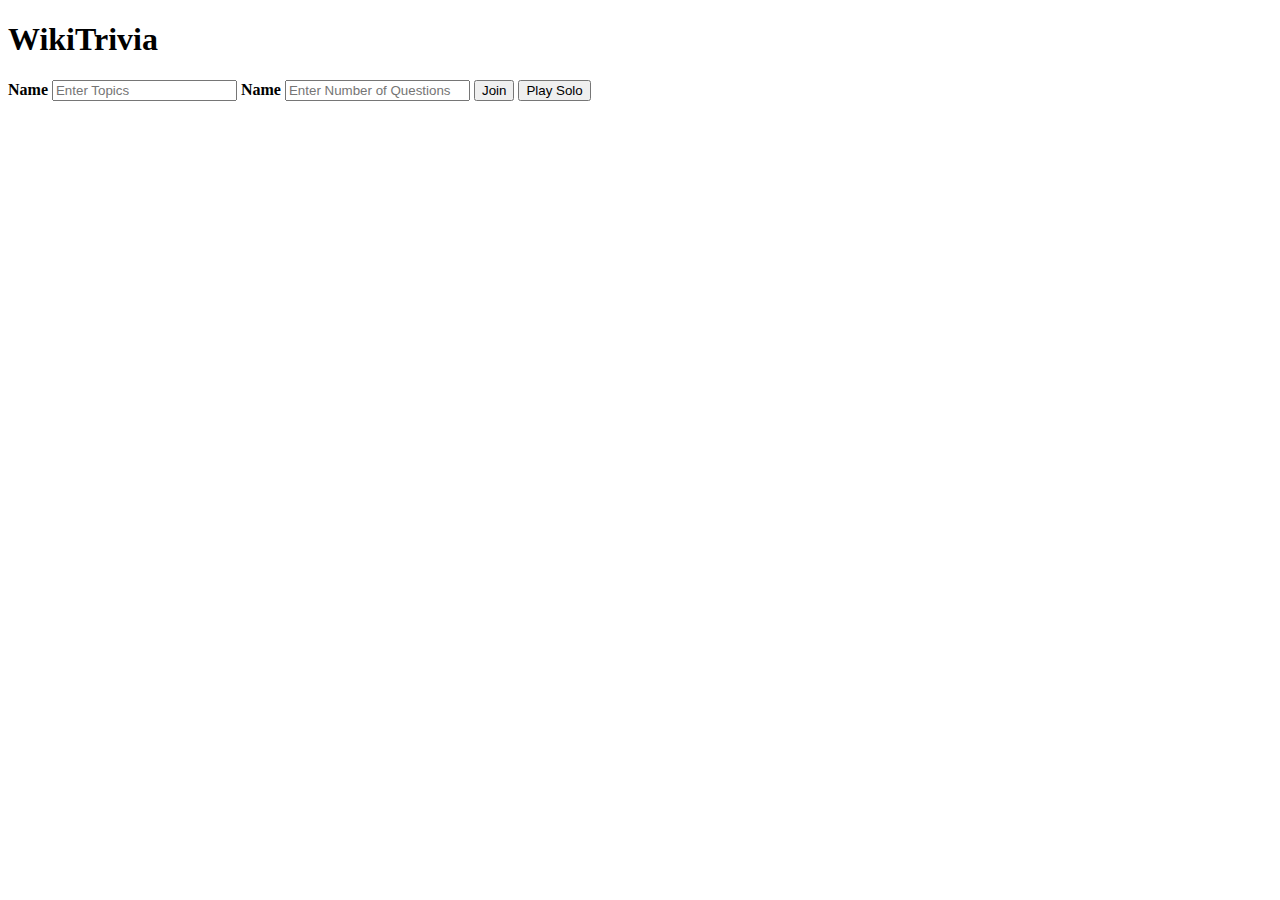
==== src/templates/create.html @ 9df33b34 "Merge branch 'main' into Connor" ====
<!DOCTYPE html>
    <html>
        <head>
            <title>WikiTrivia</title>
        </head>
        <body>
            <h1>WikiTrivia</h1>
            <label for="Topics"><b>Name</b></label>
            <input type="text" placeholder="Enter Topics" name="topics" id="topics" required>
            <label for="Questions"><b>Name</b></label>
            <input type="text" placeholder="Enter Number of Questions" name="questions" id="questions" required>
            <button type="Host" class="joinBtn">Join</button>
            <button type="Solo" class="soloBtn">Play Solo</button>
        </body>
    </html>
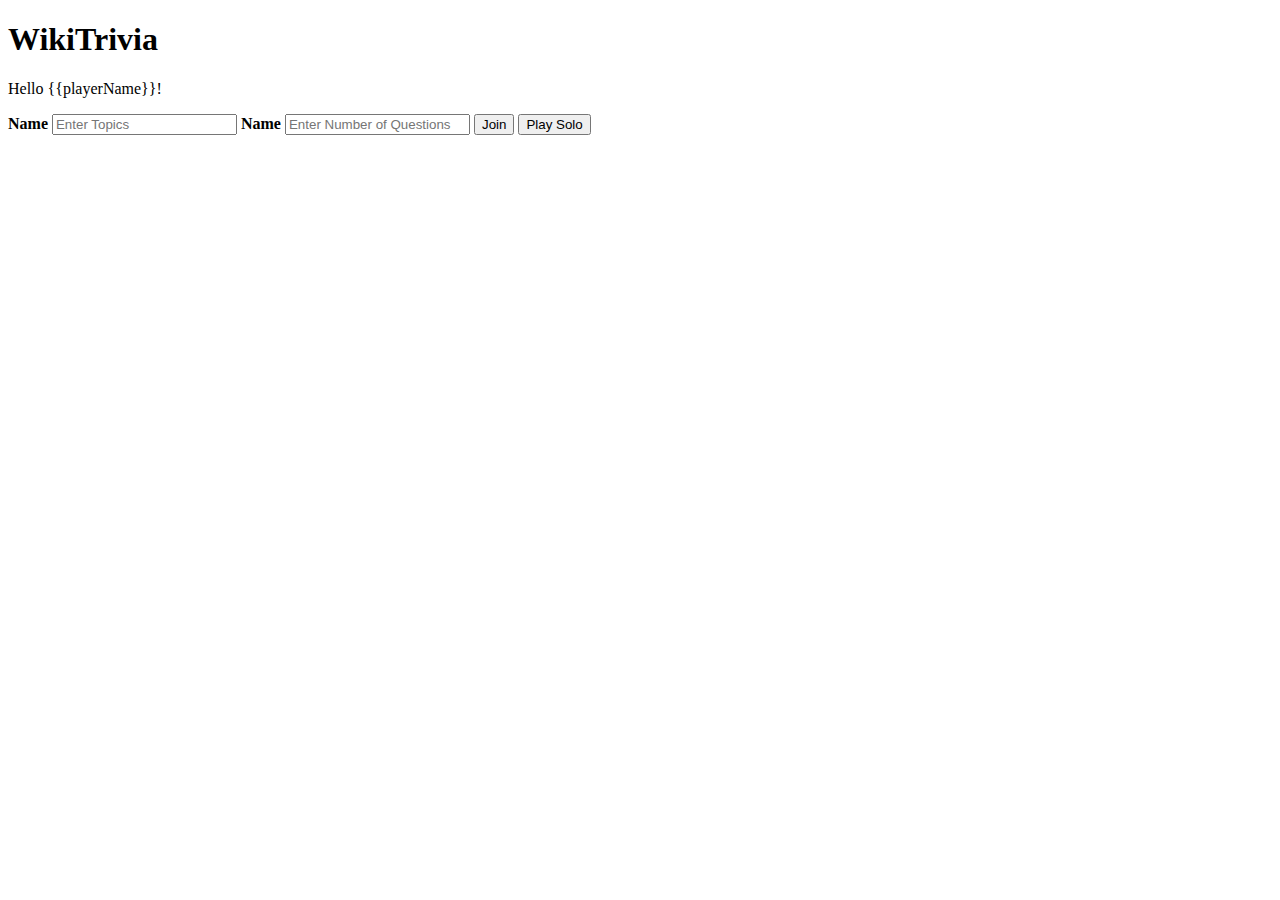
==== commit a45203d2: "Merge pull request #10 from jahames/James" ====
--- a/src/templates/create.html
+++ b/src/templates/create.html
@@ -5,6 +5,7 @@
         </head>
         <body>
             <h1>WikiTrivia</h1>
+            <p>Hello {{playerName}}!</p>
             <label for="Topics"><b>Name</b></label>
             <input type="text" placeholder="Enter Topics" name="topics" id="topics" required>
             <label for="Questions"><b>Name</b></label>
